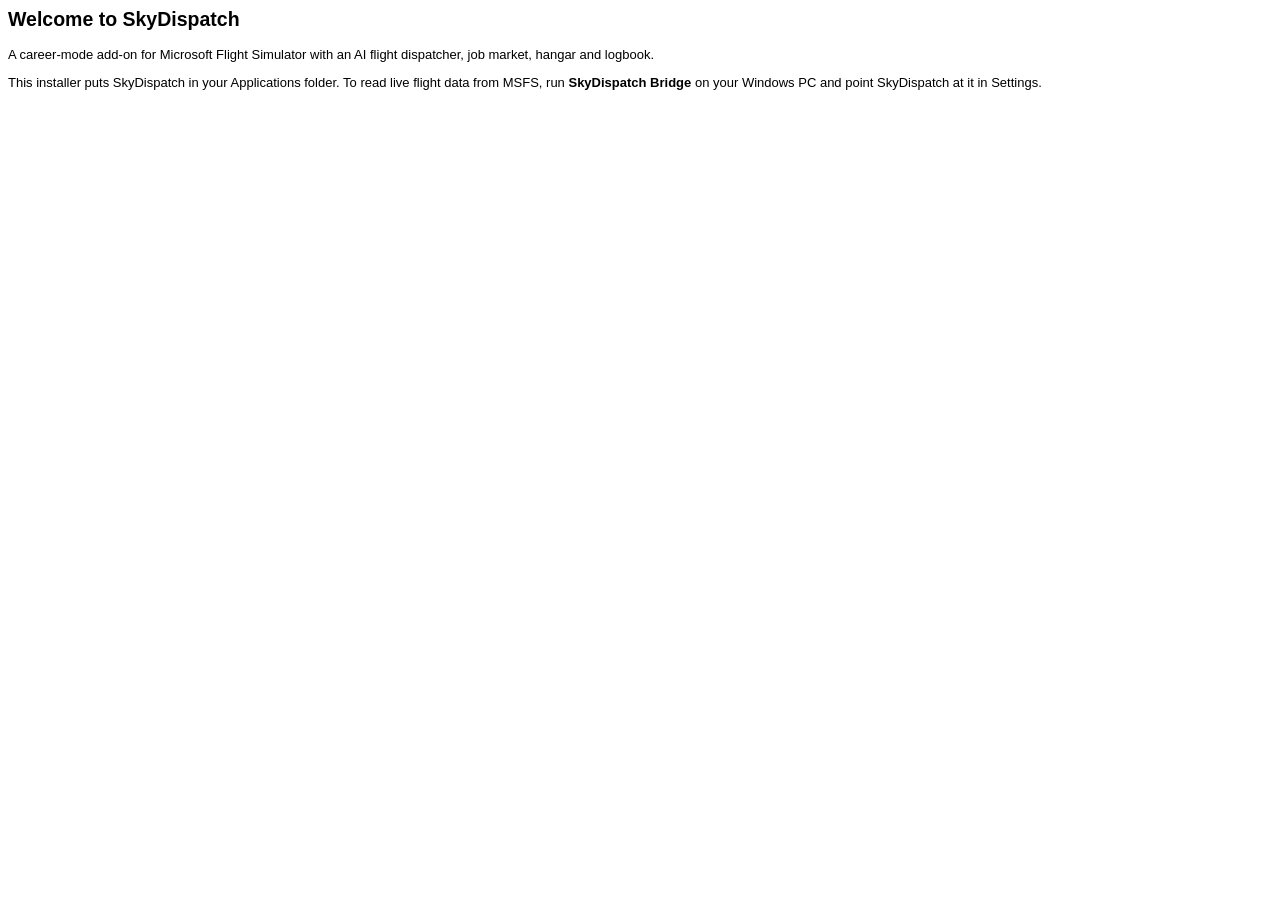
==== packaging/macos/resources/welcome.html @ cd52c0bc "Packaging, installers, docs, CI, SimConnect hardening, persona voices Co-Authored-By: Claude Sonnet " ====
<html><body style="font-family:-apple-system,Helvetica;font-size:13px">
<h2>Welcome to SkyDispatch</h2>
<p>A career-mode add-on for Microsoft Flight Simulator with an AI flight dispatcher, job market, hangar and logbook.</p>
<p>This installer puts SkyDispatch in your Applications folder. To read live flight data from MSFS, run
<b>SkyDispatch Bridge</b> on your Windows PC and point SkyDispatch at it in Settings.</p>
</body></html>
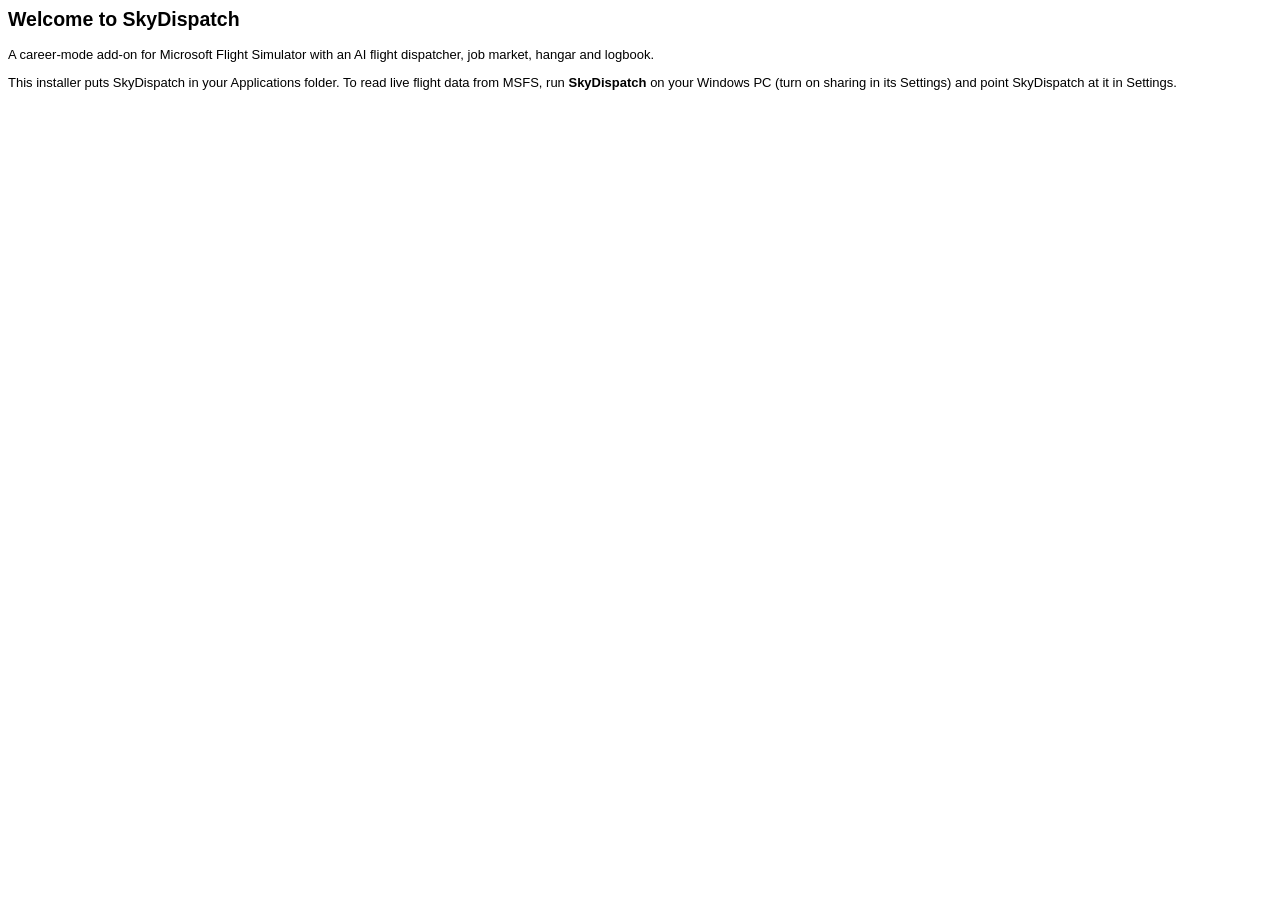
==== commit 86a3495d: "Build data sharing into the Windows app; drop the standalone bridge The Windows PC always hosts MSFS" ====
--- a/packaging/macos/resources/welcome.html
+++ b/packaging/macos/resources/welcome.html
@@ -2,5 +2,5 @@
 <h2>Welcome to SkyDispatch</h2>
 <p>A career-mode add-on for Microsoft Flight Simulator with an AI flight dispatcher, job market, hangar and logbook.</p>
 <p>This installer puts SkyDispatch in your Applications folder. To read live flight data from MSFS, run
-<b>SkyDispatch Bridge</b> on your Windows PC and point SkyDispatch at it in Settings.</p>
+<b>SkyDispatch</b> on your Windows PC (turn on sharing in its Settings) and point SkyDispatch at it in Settings.</p>
 </body></html>
